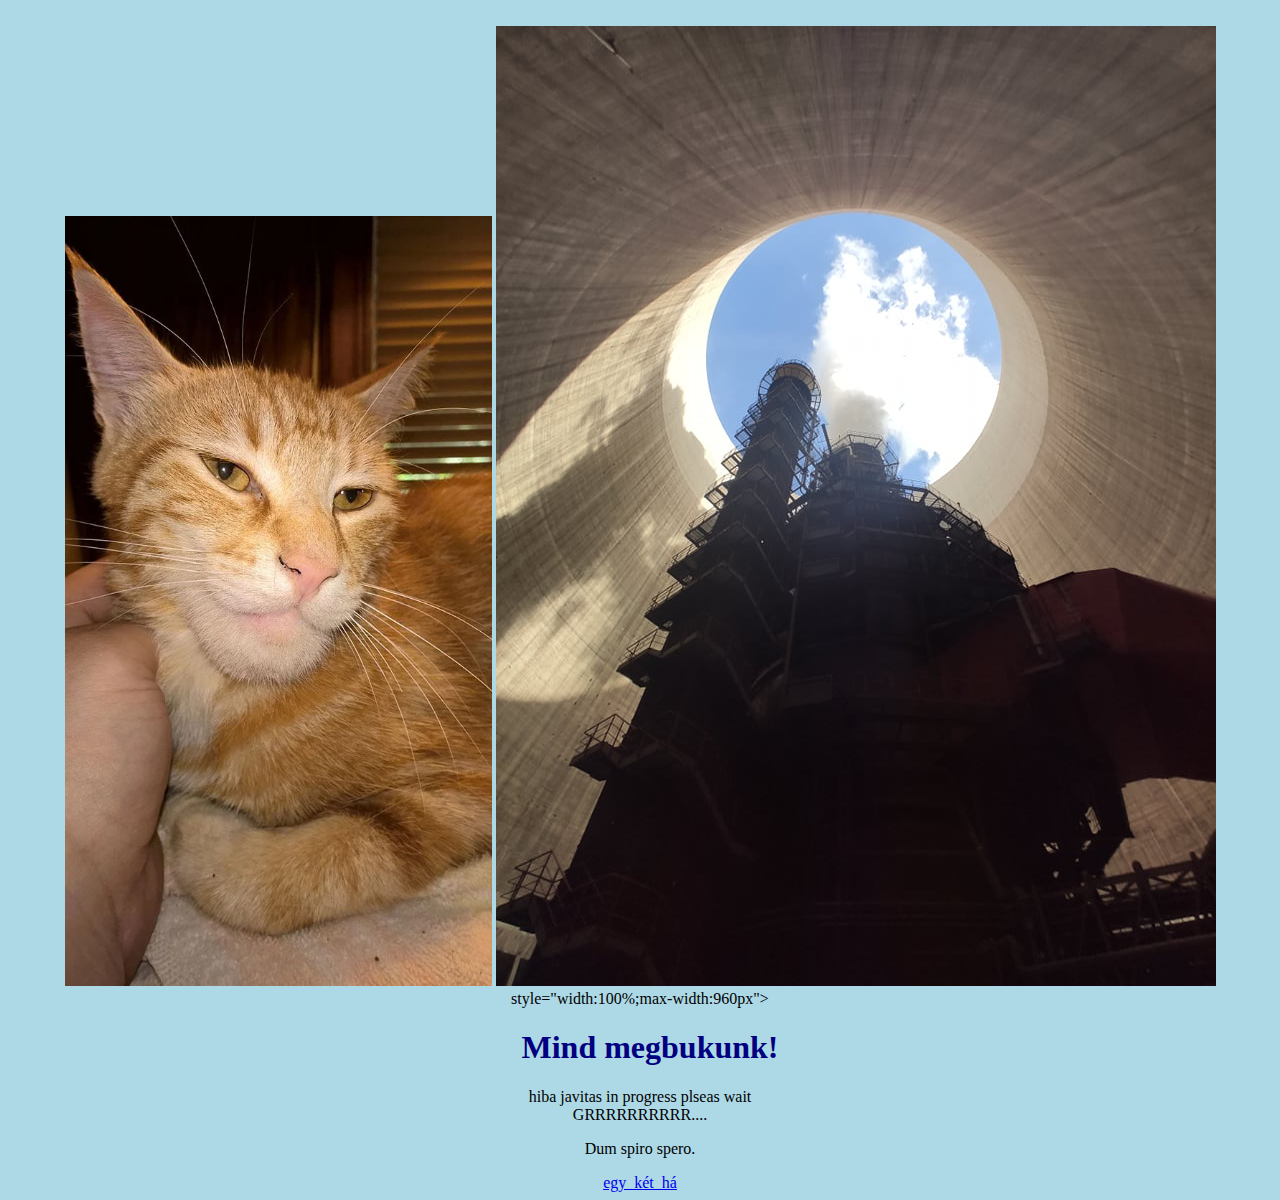
==== index2.html @ 47b80c01 "Add files via upload" ====
<!DOCTYPE html>
<html>
<head>
<title>Mind megbukunk</title>
<link rel="stylesheet" href="stilus.css">
</head>
<body>
<br>
<img src="gigachad2.png">
<img src="fust.jpg" alt="Hello World from Space">
style="width:100%;max-width:960px">
<h1>Mind megbukunk!</h1>
<p>hiba javitas in progress plseas wait<br>GRRRRRRRRRR....</p> 
<p>Dum spiro spero.</p>
<a href="https://www.youtube.com/watch?v=ZucLIV_Ljxs" target="_blank">egy_két_há</a>
</body>
</html>
---- stilus.css ----
body {
background-color: lightblue;
text-align: center;
}

h1 {
color: navy;
margin-left: 20px;
}
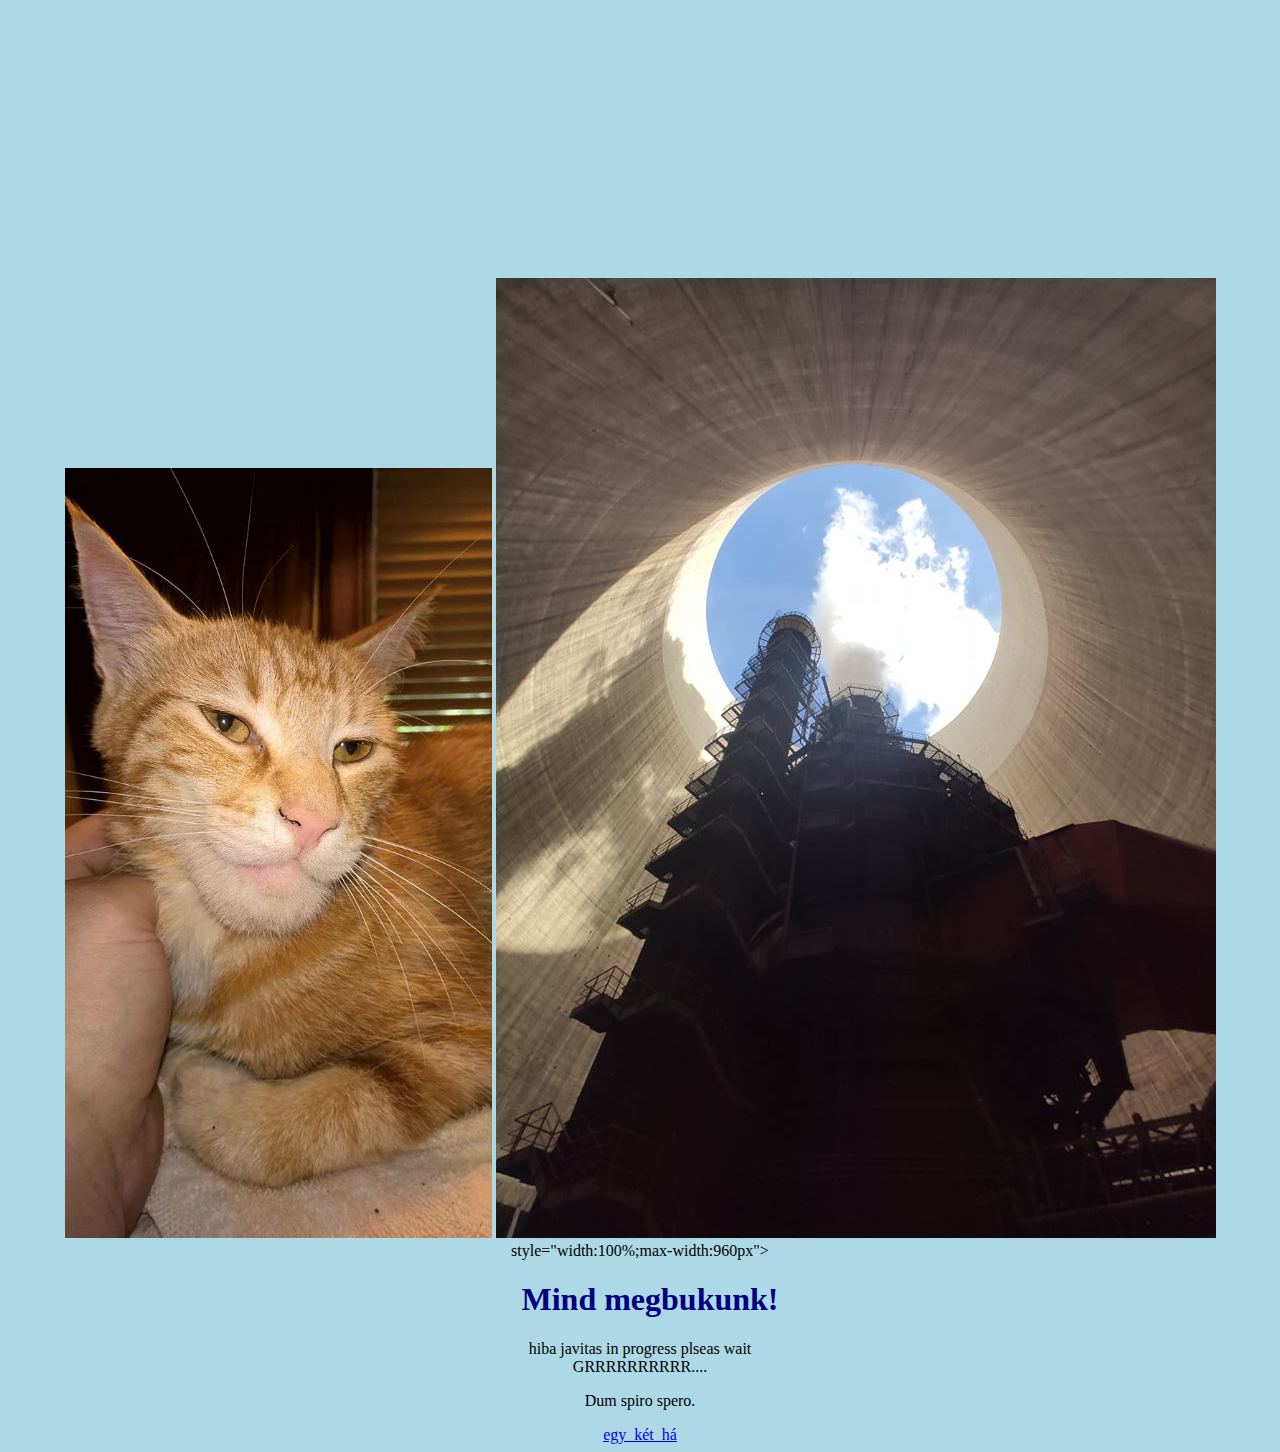
==== commit dcc187a2: "Update index2.html" ====
--- a/index2.html
+++ b/index2.html
@@ -7,7 +7,7 @@
 <link rel="stylesheet" href="stilus.css">
 </head>
 <body>
-<br>
+<br><br><br><br><br><br><br><br><br><br><br><br><br><br><br>
 <img src="gigachad2.png">
 <img src="fust.jpg" alt="Hello World from Space">
 style="width:100%;max-width:960px">
@@ -16,4 +16,4 @@
 <p>Dum spiro spero.</p>
 <a href="https://www.youtube.com/watch?v=ZucLIV_Ljxs" target="_blank">egy_két_há</a>
 </body>
-</html>+</html>
